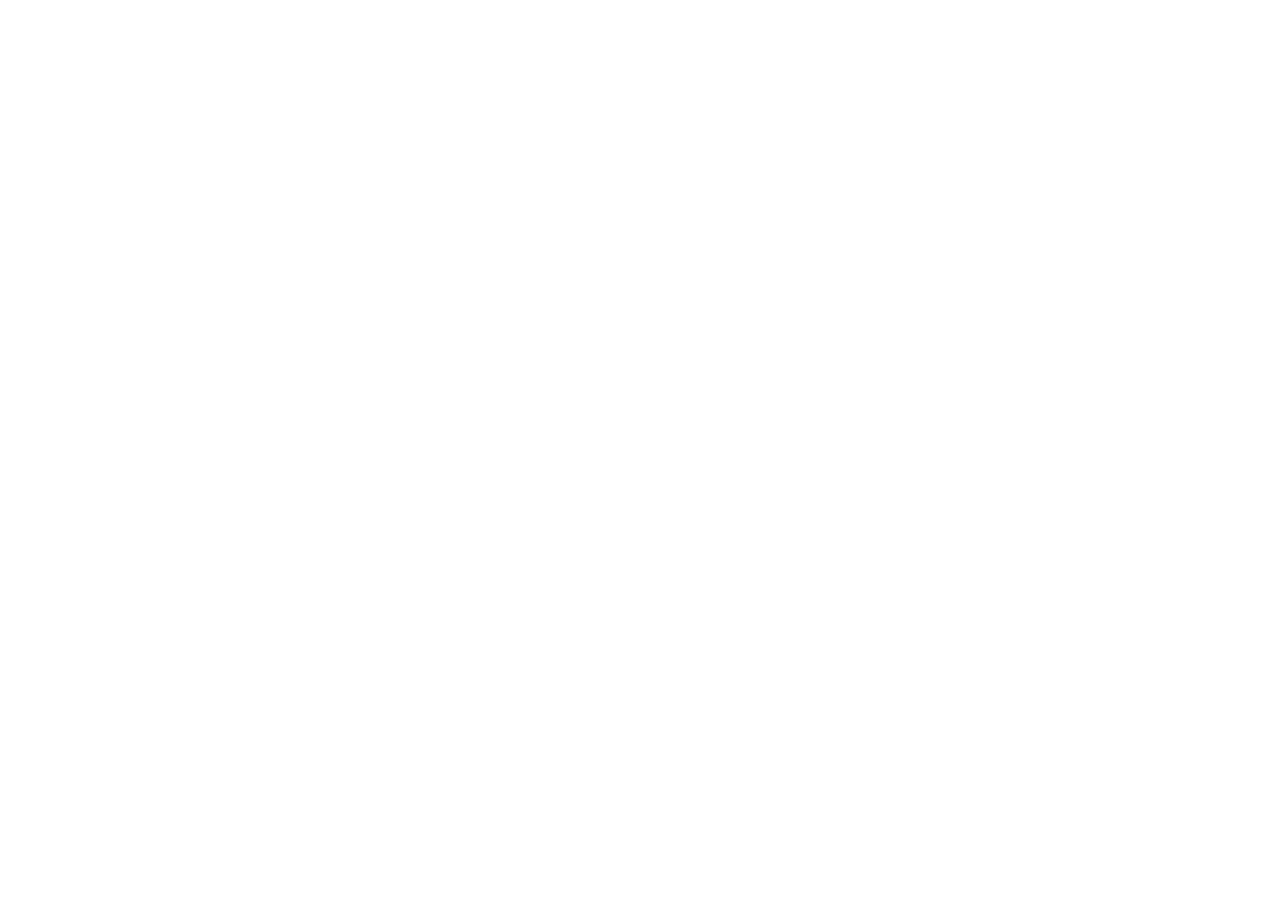
==== index.html @ bf5703ad "Add files via upload" ====
<head><title>Mars Geo Dashboard</title><meta http-equiv="Content-Security-Policy" content="upgrade-insecure-requests"><meta name="viewport" content="width=device-width,initial-scale=1"><link rel="stylesheet" href="//cdnjs.cloudflare.com/ajax/libs/leaflet/0.7.7/leaflet.css"><link href="/tests/static/css/1.b16a92a1.chunk.css" rel="stylesheet"><link href="/tests/static/css/main.33fee22c.chunk.css" rel="stylesheet"></head><body><link rel="stylesheet" href="https://fonts.googleapis.com/css?family=Roboto:300,400,500"/><link rel="stylesheet" href="https://fonts.googleapis.com/icon?family=Material+Icons"/><link rel="stylesheet" href="https://cdnjs.cloudflare.com/ajax/libs/leaflet/1.3.4/leaflet.css"/><div id="root"></div><script>!function(l){function e(e){for(var r,t,n=e[0],o=e[1],u=e[2],f=0,i=[];f<n.length;f++)t=n[f],p[t]&&i.push(p[t][0]),p[t]=0;for(r in o)Object.prototype.hasOwnProperty.call(o,r)&&(l[r]=o[r]);for(s&&s(e);i.length;)i.shift()();return c.push.apply(c,u||[]),a()}function a(){for(var e,r=0;r<c.length;r++){for(var t=c[r],n=!0,o=1;o<t.length;o++){var u=t[o];0!==p[u]&&(n=!1)}n&&(c.splice(r--,1),e=f(f.s=t[0]))}return e}var t={},p={2:0},c=[];function f(e){if(t[e])return t[e].exports;var r=t[e]={i:e,l:!1,exports:{}};return l[e].call(r.exports,r,r.exports,f),r.l=!0,r.exports}f.m=l,f.c=t,f.d=function(e,r,t){f.o(e,r)||Object.defineProperty(e,r,{enumerable:!0,get:t})},f.r=function(e){"undefined"!=typeof Symbol&&Symbol.toStringTag&&Object.defineProperty(e,Symbol.toStringTag,{value:"Module"}),Object.defineProperty(e,"__esModule",{value:!0})},f.t=function(r,e){if(1&e&&(r=f(r)),8&e)return r;if(4&e&&"object"==typeof r&&r&&r.__esModule)return r;var t=Object.create(null);if(f.r(t),Object.defineProperty(t,"default",{enumerable:!0,value:r}),2&e&&"string"!=typeof r)for(var n in r)f.d(t,n,function(e){return r[e]}.bind(null,n));return t},f.n=function(e){var r=e&&e.__esModule?function(){return e.default}:function(){return e};return f.d(r,"a",r),r},f.o=function(e,r){return Object.prototype.hasOwnProperty.call(e,r)},f.p="/tests/";var r=window.webpackJsonp=window.webpackJsonp||[],n=r.push.bind(r);r.push=e,r=r.slice();for(var o=0;o<r.length;o++)e(r[o]);var s=n;a()}([])</script><script src="/tests/static/js/1.aa044bf9.chunk.js"></script><script src="/tests/static/js/main.a71bbff7.chunk.js"></script></body>
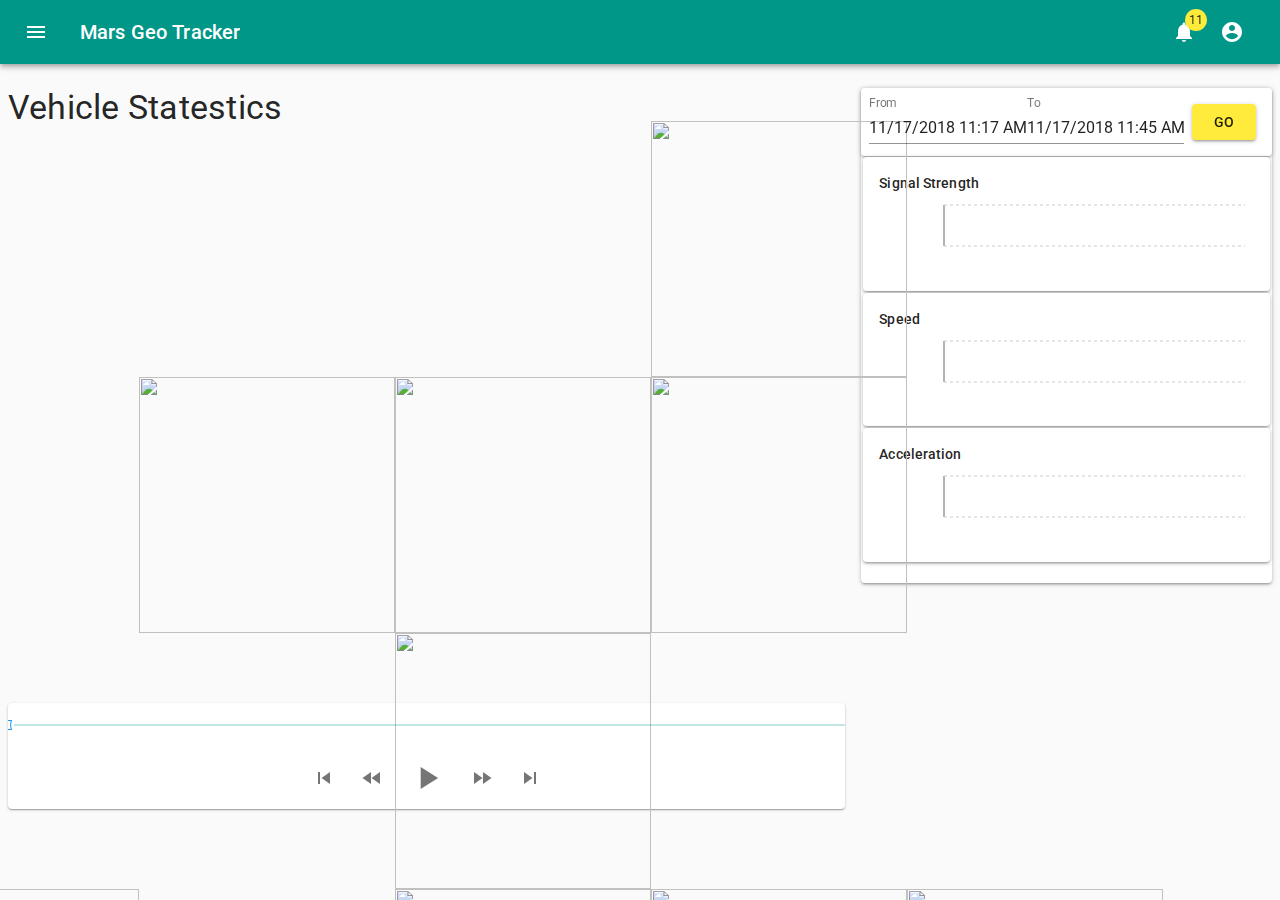
==== commit d02c5d27: "Update index.html" ====
--- a/index.html
+++ b/index.html
@@ -1 +1,4 @@
-<head><title>Mars Geo Dashboard</title><meta http-equiv="Content-Security-Policy" content="upgrade-insecure-requests"><meta name="viewport" content="width=device-width,initial-scale=1"><link rel="stylesheet" href="//cdnjs.cloudflare.com/ajax/libs/leaflet/0.7.7/leaflet.css"><link href="/tests/static/css/1.b16a92a1.chunk.css" rel="stylesheet"><link href="/tests/static/css/main.33fee22c.chunk.css" rel="stylesheet"></head><body><link rel="stylesheet" href="https://fonts.googleapis.com/css?family=Roboto:300,400,500"/><link rel="stylesheet" href="https://fonts.googleapis.com/icon?family=Material+Icons"/><link rel="stylesheet" href="https://cdnjs.cloudflare.com/ajax/libs/leaflet/1.3.4/leaflet.css"/><div id="root"></div><script>!function(l){function e(e){for(var r,t,n=e[0],o=e[1],u=e[2],f=0,i=[];f<n.length;f++)t=n[f],p[t]&&i.push(p[t][0]),p[t]=0;for(r in o)Object.prototype.hasOwnProperty.call(o,r)&&(l[r]=o[r]);for(s&&s(e);i.length;)i.shift()();return c.push.apply(c,u||[]),a()}function a(){for(var e,r=0;r<c.length;r++){for(var t=c[r],n=!0,o=1;o<t.length;o++){var u=t[o];0!==p[u]&&(n=!1)}n&&(c.splice(r--,1),e=f(f.s=t[0]))}return e}var t={},p={2:0},c=[];function f(e){if(t[e])return t[e].exports;var r=t[e]={i:e,l:!1,exports:{}};return l[e].call(r.exports,r,r.exports,f),r.l=!0,r.exports}f.m=l,f.c=t,f.d=function(e,r,t){f.o(e,r)||Object.defineProperty(e,r,{enumerable:!0,get:t})},f.r=function(e){"undefined"!=typeof Symbol&&Symbol.toStringTag&&Object.defineProperty(e,Symbol.toStringTag,{value:"Module"}),Object.defineProperty(e,"__esModule",{value:!0})},f.t=function(r,e){if(1&e&&(r=f(r)),8&e)return r;if(4&e&&"object"==typeof r&&r&&r.__esModule)return r;var t=Object.create(null);if(f.r(t),Object.defineProperty(t,"default",{enumerable:!0,value:r}),2&e&&"string"!=typeof r)for(var n in r)f.d(t,n,function(e){return r[e]}.bind(null,n));return t},f.n=function(e){var r=e&&e.__esModule?function(){return e.default}:function(){return e};return f.d(r,"a",r),r},f.o=function(e,r){return Object.prototype.hasOwnProperty.call(e,r)},f.p="/tests/";var r=window.webpackJsonp=window.webpackJsonp||[],n=r.push.bind(r);r.push=e,r=r.slice();for(var o=0;o<r.length;o++)e(r[o]);var s=n;a()}([])</script><script src="/tests/static/js/1.aa044bf9.chunk.js"></script><script src="/tests/static/js/main.a71bbff7.chunk.js"></script></body>+<head><title>Mars Geo Dashboard</title><meta http-equiv="Content-Security-Policy" content="upgrade-insecure-requests"><meta name="viewport" content="width=device-width,initial-scale=1"><link rel="stylesheet" href="//cdnjs.cloudflare.com/ajax/libs/leaflet/0.7.7/leaflet.css"><link href="/tests/static/css/1.b16a92a1.chunk.css" rel="stylesheet"><link href="/tests/static/css/main.33fee22c.chunk.css" rel="stylesheet"></head><body><link rel="stylesheet" href="https://fonts.googleapis.com/css?family=Roboto:300,400,500"/><link rel="stylesheet" href="https://fonts.googleapis.com/icon?family=Material+Icons"/><link rel="stylesheet" href="https://cdnjs.cloudflare.com/ajax/libs/leaflet/1.3.4/leaflet.css"/><div id="root"></div><script async src="https://www.googletagmanager.com/gtag/js?id=UA-53258789-2"></script><script>  window.dataLayer = window.dataLayer || [];
+  function gtag(){dataLayer.push(arguments);}
+  gtag('js', new Date());   gtag('config', 'UA-53258789-2');</script>
+<script>!function(l){function e(e){for(var r,t,n=e[0],o=e[1],u=e[2],f=0,i=[];f<n.length;f++)t=n[f],p[t]&&i.push(p[t][0]),p[t]=0;for(r in o)Object.prototype.hasOwnProperty.call(o,r)&&(l[r]=o[r]);for(s&&s(e);i.length;)i.shift()();return c.push.apply(c,u||[]),a()}function a(){for(var e,r=0;r<c.length;r++){for(var t=c[r],n=!0,o=1;o<t.length;o++){var u=t[o];0!==p[u]&&(n=!1)}n&&(c.splice(r--,1),e=f(f.s=t[0]))}return e}var t={},p={2:0},c=[];function f(e){if(t[e])return t[e].exports;var r=t[e]={i:e,l:!1,exports:{}};return l[e].call(r.exports,r,r.exports,f),r.l=!0,r.exports}f.m=l,f.c=t,f.d=function(e,r,t){f.o(e,r)||Object.defineProperty(e,r,{enumerable:!0,get:t})},f.r=function(e){"undefined"!=typeof Symbol&&Symbol.toStringTag&&Object.defineProperty(e,Symbol.toStringTag,{value:"Module"}),Object.defineProperty(e,"__esModule",{value:!0})},f.t=function(r,e){if(1&e&&(r=f(r)),8&e)return r;if(4&e&&"object"==typeof r&&r&&r.__esModule)return r;var t=Object.create(null);if(f.r(t),Object.defineProperty(t,"default",{enumerable:!0,value:r}),2&e&&"string"!=typeof r)for(var n in r)f.d(t,n,function(e){return r[e]}.bind(null,n));return t},f.n=function(e){var r=e&&e.__esModule?function(){return e.default}:function(){return e};return f.d(r,"a",r),r},f.o=function(e,r){return Object.prototype.hasOwnProperty.call(e,r)},f.p="/tests/";var r=window.webpackJsonp=window.webpackJsonp||[],n=r.push.bind(r);r.push=e,r=r.slice();for(var o=0;o<r.length;o++)e(r[o]);var s=n;a()}([])</script><script src="/static/js/1.aa044bf9.chunk.js"></script><script src="/static/js/main.a71bbff7.chunk.js"></script></body>
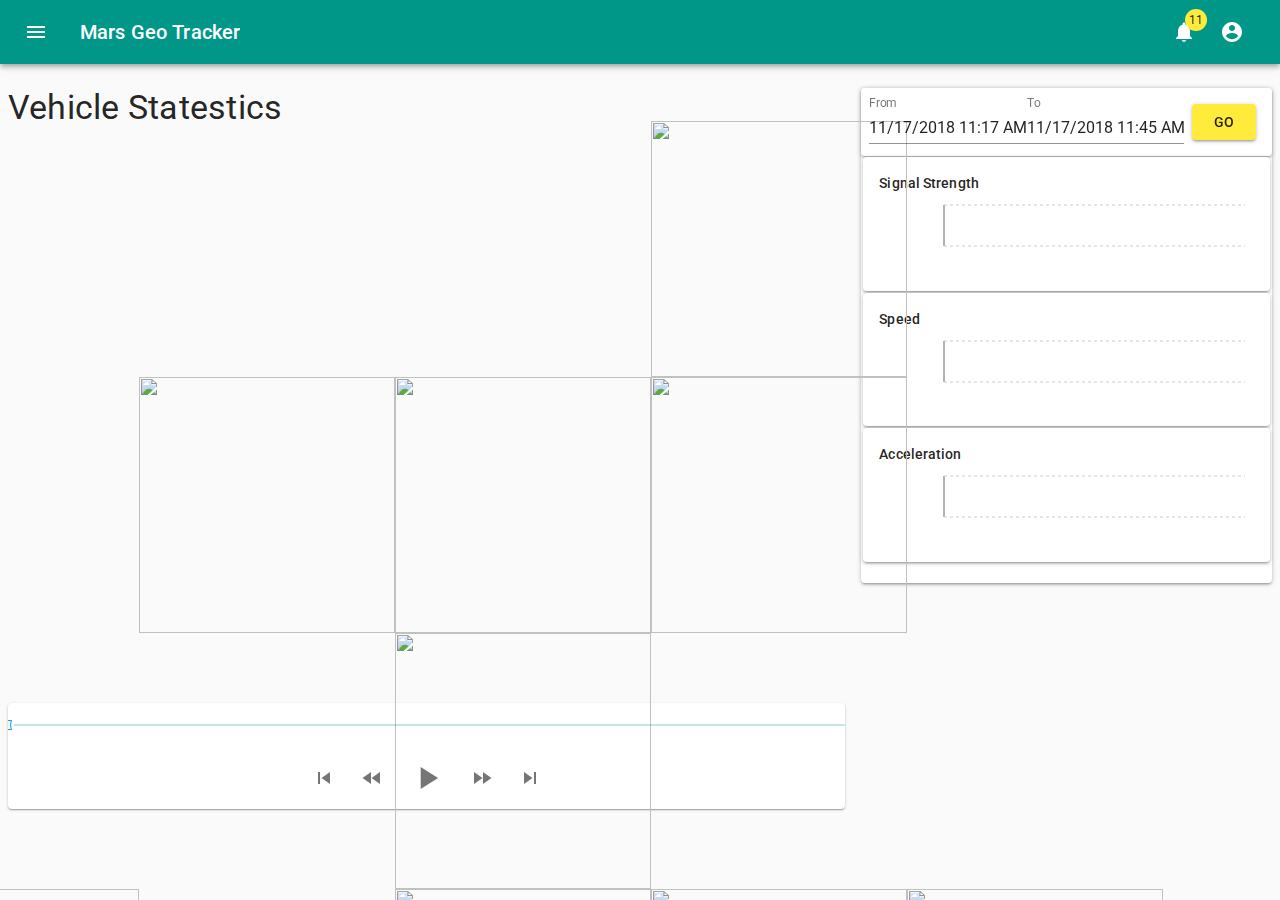
==== commit bdc2cabc: "Update index.html" ====
--- a/index.html
+++ b/index.html
@@ -1,4 +1,4 @@
 <head><title>Mars Geo Dashboard</title><meta http-equiv="Content-Security-Policy" content="upgrade-insecure-requests"><meta name="viewport" content="width=device-width,initial-scale=1"><link rel="stylesheet" href="//cdnjs.cloudflare.com/ajax/libs/leaflet/0.7.7/leaflet.css"><link href="/tests/static/css/1.b16a92a1.chunk.css" rel="stylesheet"><link href="/tests/static/css/main.33fee22c.chunk.css" rel="stylesheet"></head><body><link rel="stylesheet" href="https://fonts.googleapis.com/css?family=Roboto:300,400,500"/><link rel="stylesheet" href="https://fonts.googleapis.com/icon?family=Material+Icons"/><link rel="stylesheet" href="https://cdnjs.cloudflare.com/ajax/libs/leaflet/1.3.4/leaflet.css"/><div id="root"></div><script async src="https://www.googletagmanager.com/gtag/js?id=UA-53258789-2"></script><script>  window.dataLayer = window.dataLayer || [];
   function gtag(){dataLayer.push(arguments);}
   gtag('js', new Date());   gtag('config', 'UA-53258789-2');</script>
-<script>!function(l){function e(e){for(var r,t,n=e[0],o=e[1],u=e[2],f=0,i=[];f<n.length;f++)t=n[f],p[t]&&i.push(p[t][0]),p[t]=0;for(r in o)Object.prototype.hasOwnProperty.call(o,r)&&(l[r]=o[r]);for(s&&s(e);i.length;)i.shift()();return c.push.apply(c,u||[]),a()}function a(){for(var e,r=0;r<c.length;r++){for(var t=c[r],n=!0,o=1;o<t.length;o++){var u=t[o];0!==p[u]&&(n=!1)}n&&(c.splice(r--,1),e=f(f.s=t[0]))}return e}var t={},p={2:0},c=[];function f(e){if(t[e])return t[e].exports;var r=t[e]={i:e,l:!1,exports:{}};return l[e].call(r.exports,r,r.exports,f),r.l=!0,r.exports}f.m=l,f.c=t,f.d=function(e,r,t){f.o(e,r)||Object.defineProperty(e,r,{enumerable:!0,get:t})},f.r=function(e){"undefined"!=typeof Symbol&&Symbol.toStringTag&&Object.defineProperty(e,Symbol.toStringTag,{value:"Module"}),Object.defineProperty(e,"__esModule",{value:!0})},f.t=function(r,e){if(1&e&&(r=f(r)),8&e)return r;if(4&e&&"object"==typeof r&&r&&r.__esModule)return r;var t=Object.create(null);if(f.r(t),Object.defineProperty(t,"default",{enumerable:!0,value:r}),2&e&&"string"!=typeof r)for(var n in r)f.d(t,n,function(e){return r[e]}.bind(null,n));return t},f.n=function(e){var r=e&&e.__esModule?function(){return e.default}:function(){return e};return f.d(r,"a",r),r},f.o=function(e,r){return Object.prototype.hasOwnProperty.call(e,r)},f.p="/tests/";var r=window.webpackJsonp=window.webpackJsonp||[],n=r.push.bind(r);r.push=e,r=r.slice();for(var o=0;o<r.length;o++)e(r[o]);var s=n;a()}([])</script><script src="/static/js/1.aa044bf9.chunk.js"></script><script src="/static/js/main.a71bbff7.chunk.js"></script></body>
+<script>!function(l){function e(e){for(var r,t,n=e[0],o=e[1],u=e[2],f=0,i=[];f<n.length;f++)t=n[f],p[t]&&i.push(p[t][0]),p[t]=0;for(r in o)Object.prototype.hasOwnProperty.call(o,r)&&(l[r]=o[r]);for(s&&s(e);i.length;)i.shift()();return c.push.apply(c,u||[]),a()}function a(){for(var e,r=0;r<c.length;r++){for(var t=c[r],n=!0,o=1;o<t.length;o++){var u=t[o];0!==p[u]&&(n=!1)}n&&(c.splice(r--,1),e=f(f.s=t[0]))}return e}var t={},p={2:0},c=[];function f(e){if(t[e])return t[e].exports;var r=t[e]={i:e,l:!1,exports:{}};return l[e].call(r.exports,r,r.exports,f),r.l=!0,r.exports}f.m=l,f.c=t,f.d=function(e,r,t){f.o(e,r)||Object.defineProperty(e,r,{enumerable:!0,get:t})},f.r=function(e){"undefined"!=typeof Symbol&&Symbol.toStringTag&&Object.defineProperty(e,Symbol.toStringTag,{value:"Module"}),Object.defineProperty(e,"__esModule",{value:!0})},f.t=function(r,e){if(1&e&&(r=f(r)),8&e)return r;if(4&e&&"object"==typeof r&&r&&r.__esModule)return r;var t=Object.create(null);if(f.r(t),Object.defineProperty(t,"default",{enumerable:!0,value:r}),2&e&&"string"!=typeof r)for(var n in r)f.d(t,n,function(e){return r[e]}.bind(null,n));return t},f.n=function(e){var r=e&&e.__esModule?function(){return e.default}:function(){return e};return f.d(r,"a",r),r},f.o=function(e,r){return Object.prototype.hasOwnProperty.call(e,r)},f.p="/tests/";var r=window.webpackJsonp=window.webpackJsonp||[],n=r.push.bind(r);r.push=e,r=r.slice();for(var o=0;o<r.length;o++)e(r[o]);var s=n;a()}([])</script><script src="static/js/1.aa044bf9.chunk.js"></script><script src="static/js/main.a71bbff7.chunk.js"></script></body>
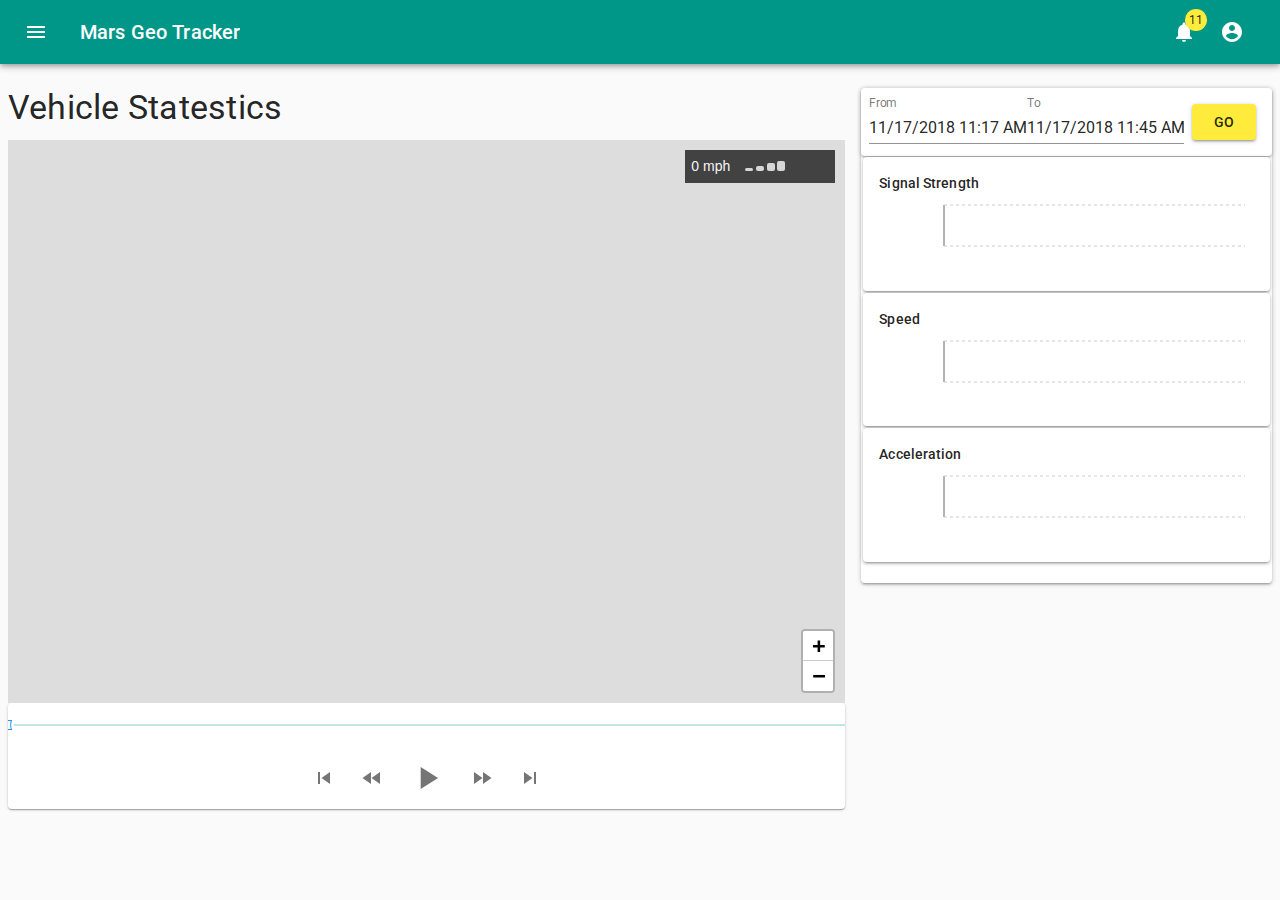
==== commit 1ad287c3: "Update index.html" ====
--- a/index.html
+++ b/index.html
@@ -1,4 +1,4 @@
-<head><title>Mars Geo Dashboard</title><meta http-equiv="Content-Security-Policy" content="upgrade-insecure-requests"><meta name="viewport" content="width=device-width,initial-scale=1"><link rel="stylesheet" href="//cdnjs.cloudflare.com/ajax/libs/leaflet/0.7.7/leaflet.css"><link href="/tests/static/css/1.b16a92a1.chunk.css" rel="stylesheet"><link href="/tests/static/css/main.33fee22c.chunk.css" rel="stylesheet"></head><body><link rel="stylesheet" href="https://fonts.googleapis.com/css?family=Roboto:300,400,500"/><link rel="stylesheet" href="https://fonts.googleapis.com/icon?family=Material+Icons"/><link rel="stylesheet" href="https://cdnjs.cloudflare.com/ajax/libs/leaflet/1.3.4/leaflet.css"/><div id="root"></div><script async src="https://www.googletagmanager.com/gtag/js?id=UA-53258789-2"></script><script>  window.dataLayer = window.dataLayer || [];
+<head><title>Mars Geo Dashboard</title><meta http-equiv="Content-Security-Policy" content="upgrade-insecure-requests"><meta name="viewport" content="width=device-width,initial-scale=1"><link rel="stylesheet" href="//cdnjs.cloudflare.com/ajax/libs/leaflet/0.7.7/leaflet.css"><link href="./static/css/1.b16a92a1.chunk.css" rel="stylesheet"><link href="./static/css/main.33fee22c.chunk.css" rel="stylesheet"></head><body><link rel="stylesheet" href="https://fonts.googleapis.com/css?family=Roboto:300,400,500"/><link rel="stylesheet" href="https://fonts.googleapis.com/icon?family=Material+Icons"/><link rel="stylesheet" href="https://cdnjs.cloudflare.com/ajax/libs/leaflet/1.3.4/leaflet.css"/><div id="root"></div><script async src="https://www.googletagmanager.com/gtag/js?id=UA-53258789-2"></script><script>  window.dataLayer = window.dataLayer || [];
   function gtag(){dataLayer.push(arguments);}
   gtag('js', new Date());   gtag('config', 'UA-53258789-2');</script>
-<script>!function(l){function e(e){for(var r,t,n=e[0],o=e[1],u=e[2],f=0,i=[];f<n.length;f++)t=n[f],p[t]&&i.push(p[t][0]),p[t]=0;for(r in o)Object.prototype.hasOwnProperty.call(o,r)&&(l[r]=o[r]);for(s&&s(e);i.length;)i.shift()();return c.push.apply(c,u||[]),a()}function a(){for(var e,r=0;r<c.length;r++){for(var t=c[r],n=!0,o=1;o<t.length;o++){var u=t[o];0!==p[u]&&(n=!1)}n&&(c.splice(r--,1),e=f(f.s=t[0]))}return e}var t={},p={2:0},c=[];function f(e){if(t[e])return t[e].exports;var r=t[e]={i:e,l:!1,exports:{}};return l[e].call(r.exports,r,r.exports,f),r.l=!0,r.exports}f.m=l,f.c=t,f.d=function(e,r,t){f.o(e,r)||Object.defineProperty(e,r,{enumerable:!0,get:t})},f.r=function(e){"undefined"!=typeof Symbol&&Symbol.toStringTag&&Object.defineProperty(e,Symbol.toStringTag,{value:"Module"}),Object.defineProperty(e,"__esModule",{value:!0})},f.t=function(r,e){if(1&e&&(r=f(r)),8&e)return r;if(4&e&&"object"==typeof r&&r&&r.__esModule)return r;var t=Object.create(null);if(f.r(t),Object.defineProperty(t,"default",{enumerable:!0,value:r}),2&e&&"string"!=typeof r)for(var n in r)f.d(t,n,function(e){return r[e]}.bind(null,n));return t},f.n=function(e){var r=e&&e.__esModule?function(){return e.default}:function(){return e};return f.d(r,"a",r),r},f.o=function(e,r){return Object.prototype.hasOwnProperty.call(e,r)},f.p="/tests/";var r=window.webpackJsonp=window.webpackJsonp||[],n=r.push.bind(r);r.push=e,r=r.slice();for(var o=0;o<r.length;o++)e(r[o]);var s=n;a()}([])</script><script src="static/js/1.aa044bf9.chunk.js"></script><script src="static/js/main.a71bbff7.chunk.js"></script></body>
+<script>!function(l){function e(e){for(var r,t,n=e[0],o=e[1],u=e[2],f=0,i=[];f<n.length;f++)t=n[f],p[t]&&i.push(p[t][0]),p[t]=0;for(r in o)Object.prototype.hasOwnProperty.call(o,r)&&(l[r]=o[r]);for(s&&s(e);i.length;)i.shift()();return c.push.apply(c,u||[]),a()}function a(){for(var e,r=0;r<c.length;r++){for(var t=c[r],n=!0,o=1;o<t.length;o++){var u=t[o];0!==p[u]&&(n=!1)}n&&(c.splice(r--,1),e=f(f.s=t[0]))}return e}var t={},p={2:0},c=[];function f(e){if(t[e])return t[e].exports;var r=t[e]={i:e,l:!1,exports:{}};return l[e].call(r.exports,r,r.exports,f),r.l=!0,r.exports}f.m=l,f.c=t,f.d=function(e,r,t){f.o(e,r)||Object.defineProperty(e,r,{enumerable:!0,get:t})},f.r=function(e){"undefined"!=typeof Symbol&&Symbol.toStringTag&&Object.defineProperty(e,Symbol.toStringTag,{value:"Module"}),Object.defineProperty(e,"__esModule",{value:!0})},f.t=function(r,e){if(1&e&&(r=f(r)),8&e)return r;if(4&e&&"object"==typeof r&&r&&r.__esModule)return r;var t=Object.create(null);if(f.r(t),Object.defineProperty(t,"default",{enumerable:!0,value:r}),2&e&&"string"!=typeof r)for(var n in r)f.d(t,n,function(e){return r[e]}.bind(null,n));return t},f.n=function(e){var r=e&&e.__esModule?function(){return e.default}:function(){return e};return f.d(r,"a",r),r},f.o=function(e,r){return Object.prototype.hasOwnProperty.call(e,r)},f.p="/tests/";var r=window.webpackJsonp=window.webpackJsonp||[],n=r.push.bind(r);r.push=e,r=r.slice();for(var o=0;o<r.length;o++)e(r[o]);var s=n;a()}([])</script><script src="./static/js/1.aa044bf9.chunk.js"></script><script src="./static/js/main.a71bbff7.chunk.js"></script></body>
--- a/static/css/1.b16a92a1.chunk.css
+++ b/static/css/1.b16a92a1.chunk.css
@@ -0,0 +1,2 @@
+.leaflet-image-layer,.leaflet-layer,.leaflet-marker-icon,.leaflet-marker-shadow,.leaflet-pane,.leaflet-pane>canvas,.leaflet-pane>svg,.leaflet-tile,.leaflet-tile-container,.leaflet-zoom-box{position:absolute;left:0;top:0}.leaflet-container{overflow:hidden}.leaflet-marker-icon,.leaflet-marker-shadow,.leaflet-tile{-webkit-user-select:none;-moz-user-select:none;-ms-user-select:none;user-select:none;-webkit-user-drag:none}.leaflet-safari .leaflet-tile{image-rendering:-webkit-optimize-contrast}.leaflet-safari .leaflet-tile-container{width:1600px;height:1600px;-webkit-transform-origin:0 0}.leaflet-marker-icon,.leaflet-marker-shadow{display:block}.leaflet-container .leaflet-marker-pane img,.leaflet-container .leaflet-overlay-pane svg,.leaflet-container .leaflet-shadow-pane img,.leaflet-container .leaflet-tile,.leaflet-container .leaflet-tile-pane img,.leaflet-container img.leaflet-image-layer{max-width:none!important;max-height:none!important}.leaflet-container.leaflet-touch-zoom{touch-action:pan-x pan-y}.leaflet-container.leaflet-touch-drag{touch-action:none;touch-action:pinch-zoom}.leaflet-container.leaflet-touch-drag.leaflet-touch-zoom{touch-action:none}.leaflet-container{-webkit-tap-highlight-color:transparent}.leaflet-container a{-webkit-tap-highlight-color:rgba(51,181,229,.4)}.leaflet-tile{-webkit-filter:inherit;filter:inherit;visibility:hidden}.leaflet-tile-loaded{visibility:inherit}.leaflet-zoom-box{width:0;height:0;box-sizing:border-box;z-index:800}.leaflet-overlay-pane svg{-moz-user-select:none}.leaflet-pane{z-index:400}.leaflet-tile-pane{z-index:200}.leaflet-overlay-pane{z-index:400}.leaflet-shadow-pane{z-index:500}.leaflet-marker-pane{z-index:600}.leaflet-tooltip-pane{z-index:650}.leaflet-popup-pane{z-index:700}.leaflet-map-pane canvas{z-index:100}.leaflet-map-pane svg{z-index:200}.leaflet-vml-shape{width:1px;height:1px}.lvml{behavior:url(#default#VML);display:inline-block;position:absolute}.leaflet-control{position:relative;z-index:800;pointer-events:visiblePainted;pointer-events:auto}.leaflet-bottom,.leaflet-top{position:absolute;z-index:1000;pointer-events:none}.leaflet-top{top:0}.leaflet-right{right:0}.leaflet-bottom{bottom:0}.leaflet-left{left:0}.leaflet-control{float:left;clear:both}.leaflet-right .leaflet-control{float:right}.leaflet-top .leaflet-control{margin-top:10px}.leaflet-bottom .leaflet-control{margin-bottom:10px}.leaflet-left .leaflet-control{margin-left:10px}.leaflet-right .leaflet-control{margin-right:10px}.leaflet-fade-anim .leaflet-tile{will-change:opacity}.leaflet-fade-anim .leaflet-popup{opacity:0;-webkit-transition:opacity .2s linear;transition:opacity .2s linear}.leaflet-fade-anim .leaflet-map-pane .leaflet-popup{opacity:1}.leaflet-zoom-animated{-webkit-transform-origin:0 0;transform-origin:0 0}.leaflet-zoom-anim .leaflet-zoom-animated{will-change:transform;-webkit-transition:-webkit-transform .25s cubic-bezier(0,0,.25,1);transition:-webkit-transform .25s cubic-bezier(0,0,.25,1);transition:transform .25s cubic-bezier(0,0,.25,1);transition:transform .25s cubic-bezier(0,0,.25,1),-webkit-transform .25s cubic-bezier(0,0,.25,1)}.leaflet-pan-anim .leaflet-tile,.leaflet-zoom-anim .leaflet-tile{-webkit-transition:none;transition:none}.leaflet-zoom-anim .leaflet-zoom-hide{visibility:hidden}.leaflet-interactive{cursor:pointer}.leaflet-grab{cursor:-webkit-grab;cursor:grab}.leaflet-crosshair,.leaflet-crosshair .leaflet-interactive{cursor:crosshair}.leaflet-control,.leaflet-popup-pane{cursor:auto}.leaflet-dragging .leaflet-grab,.leaflet-dragging .leaflet-grab .leaflet-interactive,.leaflet-dragging .leaflet-marker-draggable{cursor:move;cursor:-webkit-grabbing;cursor:grabbing}.leaflet-image-layer,.leaflet-marker-icon,.leaflet-marker-shadow,.leaflet-pane>svg path,.leaflet-tile-container{pointer-events:none}.leaflet-image-layer.leaflet-interactive,.leaflet-marker-icon.leaflet-interactive,.leaflet-pane>svg path.leaflet-interactive{pointer-events:visiblePainted;pointer-events:auto}.leaflet-container{background:#ddd;outline:0}.leaflet-container a{color:#0078a8}.leaflet-container a.leaflet-active{outline:2px solid orange}.leaflet-zoom-box{border:2px dotted #38f;background:hsla(0,0%,100%,.5)}.leaflet-container{font:12px/1.5 Helvetica Neue,Arial,Helvetica,sans-serif}.leaflet-bar{box-shadow:0 1px 5px rgba(0,0,0,.65);border-radius:4px}.leaflet-bar a,.leaflet-bar a:hover{background-color:#fff;border-bottom:1px solid #ccc;width:26px;height:26px;line-height:26px;display:block;text-align:center;text-decoration:none;color:#000}.leaflet-bar a,.leaflet-control-layers-toggle{background-position:50% 50%;background-repeat:no-repeat;display:block}.leaflet-bar a:hover{background-color:#f4f4f4}.leaflet-bar a:first-child{border-top-left-radius:4px;border-top-right-radius:4px}.leaflet-bar a:last-child{border-bottom-left-radius:4px;border-bottom-right-radius:4px;border-bottom:none}.leaflet-bar a.leaflet-disabled{cursor:default;background-color:#f4f4f4;color:#bbb}.leaflet-touch .leaflet-bar a{width:30px;height:30px;line-height:30px}.leaflet-touch .leaflet-bar a:first-child{border-top-left-radius:2px;border-top-right-radius:2px}.leaflet-touch .leaflet-bar a:last-child{border-bottom-left-radius:2px;border-bottom-right-radius:2px}.leaflet-control-zoom-in,.leaflet-control-zoom-out{font:700 18px Lucida Console,Monaco,monospace;text-indent:1px}.leaflet-touch .leaflet-control-zoom-in,.leaflet-touch .leaflet-control-zoom-out{font-size:22px}.leaflet-control-layers{box-shadow:0 1px 5px rgba(0,0,0,.4);background:#fff;border-radius:5px}.leaflet-control-layers-toggle{background-image:url([data-uri]);width:36px;height:36px}.leaflet-retina .leaflet-control-layers-toggle{background-image:url([data-uri]);background-size:26px 26px}.leaflet-touch .leaflet-control-layers-toggle{width:44px;height:44px}.leaflet-control-layers-expanded .leaflet-control-layers-toggle,.leaflet-control-layers .leaflet-control-layers-list{display:none}.leaflet-control-layers-expanded .leaflet-control-layers-list{display:block;position:relative}.leaflet-control-layers-expanded{padding:6px 10px 6px 6px;color:#333;background:#fff}.leaflet-control-layers-scrollbar{overflow-y:scroll;overflow-x:hidden;padding-right:5px}.leaflet-control-layers-selector{margin-top:2px;position:relative;top:1px}.leaflet-control-layers label{display:block}.leaflet-control-layers-separator{height:0;border-top:1px solid #ddd;margin:5px -10px 5px -6px}.leaflet-default-icon-path{background-image:url([data-uri])}.leaflet-container .leaflet-control-attribution{background:#fff;background:hsla(0,0%,100%,.7);margin:0}.leaflet-control-attribution,.leaflet-control-scale-line{padding:0 5px;color:#333}.leaflet-control-attribution a{text-decoration:none}.leaflet-control-attribution a:hover{text-decoration:underline}.leaflet-container .leaflet-control-attribution,.leaflet-container .leaflet-control-scale{font-size:11px}.leaflet-left .leaflet-control-scale{margin-left:5px}.leaflet-bottom .leaflet-control-scale{margin-bottom:5px}.leaflet-control-scale-line{border:2px solid #777;border-top:none;line-height:1.1;padding:2px 5px 1px;font-size:11px;white-space:nowrap;overflow:hidden;box-sizing:border-box;background:#fff;background:hsla(0,0%,100%,.5)}.leaflet-control-scale-line:not(:first-child){border-top:2px solid #777;border-bottom:none;margin-top:-2px}.leaflet-control-scale-line:not(:first-child):not(:last-child){border-bottom:2px solid #777}.leaflet-touch .leaflet-bar,.leaflet-touch .leaflet-control-attribution,.leaflet-touch .leaflet-control-layers{box-shadow:none}.leaflet-touch .leaflet-bar,.leaflet-touch .leaflet-control-layers{border:2px solid rgba(0,0,0,.2);background-clip:padding-box}.leaflet-popup{position:absolute;text-align:center;margin-bottom:20px}.leaflet-popup-content-wrapper{padding:1px;text-align:left;border-radius:12px}.leaflet-popup-content{margin:13px 19px;line-height:1.4}.leaflet-popup-content p{margin:18px 0}.leaflet-popup-tip-container{width:40px;height:20px;position:absolute;left:50%;margin-left:-20px;overflow:hidden;pointer-events:none}.leaflet-popup-tip{width:17px;height:17px;padding:1px;margin:-10px auto 0;-webkit-transform:rotate(45deg);transform:rotate(45deg)}.leaflet-popup-content-wrapper,.leaflet-popup-tip{background:#fff;color:#333;box-shadow:0 3px 14px rgba(0,0,0,.4)}.leaflet-container a.leaflet-popup-close-button{position:absolute;top:0;right:0;padding:4px 4px 0 0;border:none;text-align:center;width:18px;height:14px;font:16px/14px Tahoma,Verdana,sans-serif;color:#c3c3c3;text-decoration:none;font-weight:700;background:transparent}.leaflet-container a.leaflet-popup-close-button:hover{color:#999}.leaflet-popup-scrolled{overflow:auto;border-bottom:1px solid #ddd;border-top:1px solid #ddd}.leaflet-oldie .leaflet-popup-content-wrapper{zoom:1}.leaflet-oldie .leaflet-popup-tip{width:24px;margin:0 auto;-ms-filter:"progid:DXImageTransform.Microsoft.Matrix(M11=0.70710678, M12=0.70710678, M21=-0.70710678, M22=0.70710678)";filter:progid:DXImageTransform.Microsoft.Matrix(M11=0.70710678,M12=0.70710678,M21=-0.70710678,M22=0.70710678)}.leaflet-oldie .leaflet-popup-tip-container{margin-top:-1px}.leaflet-oldie .leaflet-control-layers,.leaflet-oldie .leaflet-control-zoom,.leaflet-oldie .leaflet-popup-content-wrapper,.leaflet-oldie .leaflet-popup-tip{border:1px solid #999}.leaflet-div-icon{background:#fff;border:1px solid #666}.leaflet-tooltip{position:absolute;padding:6px;background-color:#fff;border:1px solid #fff;border-radius:3px;color:#222;white-space:nowrap;-webkit-user-select:none;-moz-user-select:none;-ms-user-select:none;user-select:none;pointer-events:none;box-shadow:0 1px 3px rgba(0,0,0,.4)}.leaflet-tooltip.leaflet-clickable{cursor:pointer;pointer-events:auto}.leaflet-tooltip-bottom:before,.leaflet-tooltip-left:before,.leaflet-tooltip-right:before,.leaflet-tooltip-top:before{position:absolute;pointer-events:none;border:6px solid transparent;background:transparent;content:""}.leaflet-tooltip-bottom{margin-top:6px}.leaflet-tooltip-top{margin-top:-6px}.leaflet-tooltip-bottom:before,.leaflet-tooltip-top:before{left:50%;margin-left:-6px}.leaflet-tooltip-top:before{bottom:0;margin-bottom:-12px;border-top-color:#fff}.leaflet-tooltip-bottom:before{top:0;margin-top:-12px;margin-left:-6px;border-bottom-color:#fff}.leaflet-tooltip-left{margin-left:-6px}.leaflet-tooltip-right{margin-left:6px}.leaflet-tooltip-left:before,.leaflet-tooltip-right:before{top:50%;margin-top:-6px}.leaflet-tooltip-left:before{right:0;margin-right:-12px;border-left-color:#fff}.leaflet-tooltip-right:before{left:0;margin-left:-12px;border-right-color:#fff}
+/*# sourceMappingURL=1.b16a92a1.chunk.css.map */--- a/static/css/main.33fee22c.chunk.css
+++ b/static/css/main.33fee22c.chunk.css
@@ -0,0 +1,2 @@
+.marker{-webkit-transition:all 7s ease-in-out;transition:all 7s ease-in-out;border-radius:15px!important;border:1px solid #c08a8a;display:inline-block;width:30px!important;text-align:center;height:30px!important;line-height:30px;color:#fff!important;font-weight:700}.bus{background-color:#333}.rail90{background-color:#d11241}.rail100{background-color:#0069aa}.rail190{background-color:#ffc423}.rail200{background-color:#008752}.rail290{background-color:#d25d13}
+/*# sourceMappingURL=main.33fee22c.chunk.css.map */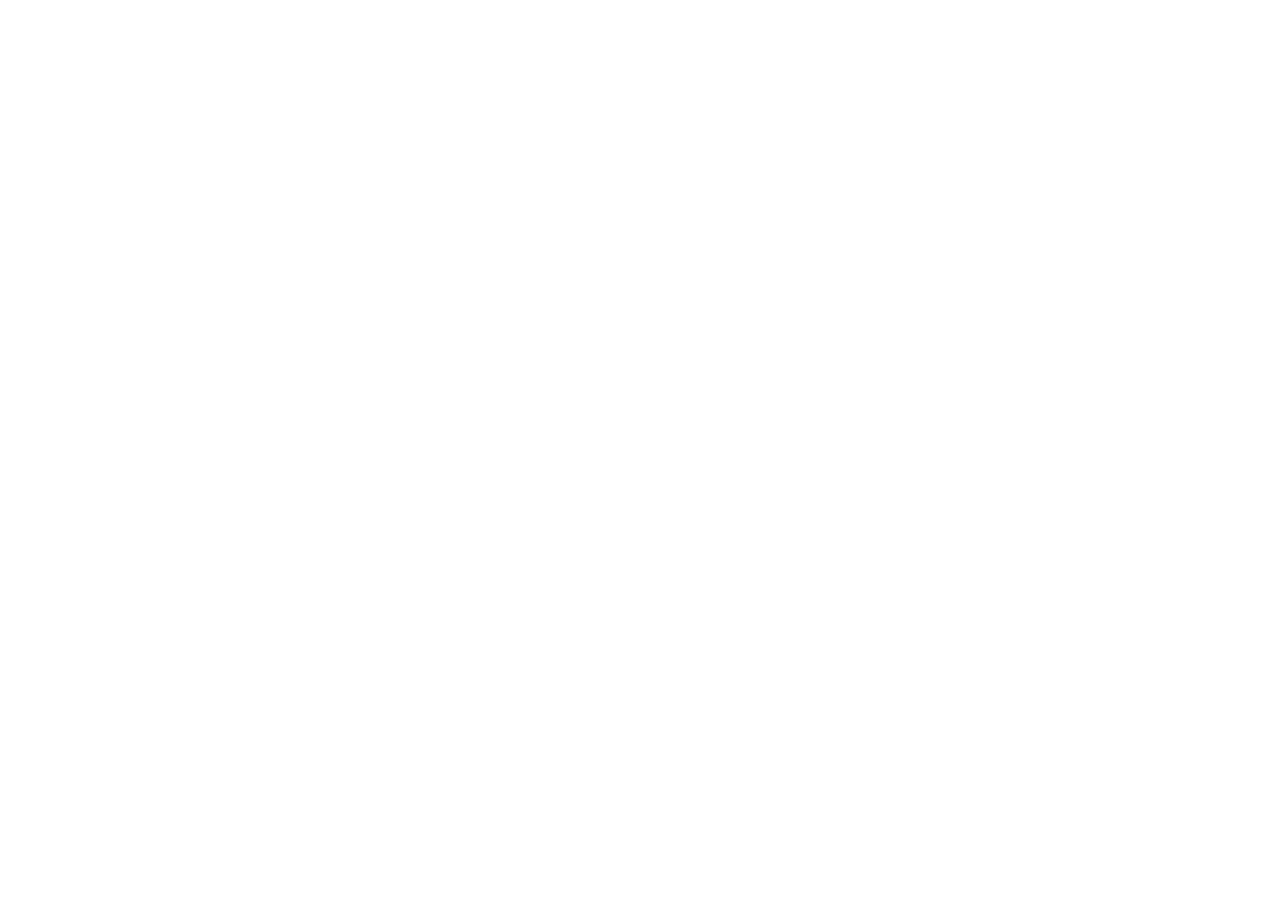
==== commit 3ee3b205: "Add files via upload" ====
--- a/index.html
+++ b/index.html
@@ -1,4 +1 @@
-<head><title>Mars Geo Dashboard</title><meta http-equiv="Content-Security-Policy" content="upgrade-insecure-requests"><meta name="viewport" content="width=device-width,initial-scale=1"><link rel="stylesheet" href="//cdnjs.cloudflare.com/ajax/libs/leaflet/0.7.7/leaflet.css"><link href="./static/css/1.b16a92a1.chunk.css" rel="stylesheet"><link href="./static/css/main.33fee22c.chunk.css" rel="stylesheet"></head><body><link rel="stylesheet" href="https://fonts.googleapis.com/css?family=Roboto:300,400,500"/><link rel="stylesheet" href="https://fonts.googleapis.com/icon?family=Material+Icons"/><link rel="stylesheet" href="https://cdnjs.cloudflare.com/ajax/libs/leaflet/1.3.4/leaflet.css"/><div id="root"></div><script async src="https://www.googletagmanager.com/gtag/js?id=UA-53258789-2"></script><script>  window.dataLayer = window.dataLayer || [];
-  function gtag(){dataLayer.push(arguments);}
-  gtag('js', new Date());   gtag('config', 'UA-53258789-2');</script>
-<script>!function(l){function e(e){for(var r,t,n=e[0],o=e[1],u=e[2],f=0,i=[];f<n.length;f++)t=n[f],p[t]&&i.push(p[t][0]),p[t]=0;for(r in o)Object.prototype.hasOwnProperty.call(o,r)&&(l[r]=o[r]);for(s&&s(e);i.length;)i.shift()();return c.push.apply(c,u||[]),a()}function a(){for(var e,r=0;r<c.length;r++){for(var t=c[r],n=!0,o=1;o<t.length;o++){var u=t[o];0!==p[u]&&(n=!1)}n&&(c.splice(r--,1),e=f(f.s=t[0]))}return e}var t={},p={2:0},c=[];function f(e){if(t[e])return t[e].exports;var r=t[e]={i:e,l:!1,exports:{}};return l[e].call(r.exports,r,r.exports,f),r.l=!0,r.exports}f.m=l,f.c=t,f.d=function(e,r,t){f.o(e,r)||Object.defineProperty(e,r,{enumerable:!0,get:t})},f.r=function(e){"undefined"!=typeof Symbol&&Symbol.toStringTag&&Object.defineProperty(e,Symbol.toStringTag,{value:"Module"}),Object.defineProperty(e,"__esModule",{value:!0})},f.t=function(r,e){if(1&e&&(r=f(r)),8&e)return r;if(4&e&&"object"==typeof r&&r&&r.__esModule)return r;var t=Object.create(null);if(f.r(t),Object.defineProperty(t,"default",{enumerable:!0,value:r}),2&e&&"string"!=typeof r)for(var n in r)f.d(t,n,function(e){return r[e]}.bind(null,n));return t},f.n=function(e){var r=e&&e.__esModule?function(){return e.default}:function(){return e};return f.d(r,"a",r),r},f.o=function(e,r){return Object.prototype.hasOwnProperty.call(e,r)},f.p="/tests/";var r=window.webpackJsonp=window.webpackJsonp||[],n=r.push.bind(r);r.push=e,r=r.slice();for(var o=0;o<r.length;o++)e(r[o]);var s=n;a()}([])</script><script src="./static/js/1.aa044bf9.chunk.js"></script><script src="./static/js/main.a71bbff7.chunk.js"></script></body>
+<head><title>Mars Geo Dashboard</title><meta name="viewport" content="width=device-width,initial-scale=1"><link rel="stylesheet" href="//cdnjs.cloudflare.com/ajax/libs/leaflet/0.7.7/leaflet.css"><link href="/tests/static/css/1.ea1aa506.chunk.css" rel="stylesheet"><link href="/tests/static/css/main.51cef88d.chunk.css" rel="stylesheet"></head><body><link rel="stylesheet" href="https://fonts.googleapis.com/css?family=Roboto:300,400,500"/><link rel="stylesheet" href="https://fonts.googleapis.com/icon?family=Material+Icons"/><link rel="stylesheet" href="https://cdnjs.cloudflare.com/ajax/libs/leaflet/1.3.4/leaflet.css"/><div id="root"></div><script>!function(l){function e(e){for(var r,t,n=e[0],o=e[1],u=e[2],f=0,i=[];f<n.length;f++)t=n[f],p[t]&&i.push(p[t][0]),p[t]=0;for(r in o)Object.prototype.hasOwnProperty.call(o,r)&&(l[r]=o[r]);for(s&&s(e);i.length;)i.shift()();return c.push.apply(c,u||[]),a()}function a(){for(var e,r=0;r<c.length;r++){for(var t=c[r],n=!0,o=1;o<t.length;o++){var u=t[o];0!==p[u]&&(n=!1)}n&&(c.splice(r--,1),e=f(f.s=t[0]))}return e}var t={},p={2:0},c=[];function f(e){if(t[e])return t[e].exports;var r=t[e]={i:e,l:!1,exports:{}};return l[e].call(r.exports,r,r.exports,f),r.l=!0,r.exports}f.m=l,f.c=t,f.d=function(e,r,t){f.o(e,r)||Object.defineProperty(e,r,{enumerable:!0,get:t})},f.r=function(e){"undefined"!=typeof Symbol&&Symbol.toStringTag&&Object.defineProperty(e,Symbol.toStringTag,{value:"Module"}),Object.defineProperty(e,"__esModule",{value:!0})},f.t=function(r,e){if(1&e&&(r=f(r)),8&e)return r;if(4&e&&"object"==typeof r&&r&&r.__esModule)return r;var t=Object.create(null);if(f.r(t),Object.defineProperty(t,"default",{enumerable:!0,value:r}),2&e&&"string"!=typeof r)for(var n in r)f.d(t,n,function(e){return r[e]}.bind(null,n));return t},f.n=function(e){var r=e&&e.__esModule?function(){return e.default}:function(){return e};return f.d(r,"a",r),r},f.o=function(e,r){return Object.prototype.hasOwnProperty.call(e,r)},f.p="/tests/";var r=window.webpackJsonp=window.webpackJsonp||[],n=r.push.bind(r);r.push=e,r=r.slice();for(var o=0;o<r.length;o++)e(r[o]);var s=n;a()}([])</script><script src="/tests/static/js/1.9f6c1f8f.chunk.js"></script><script src="/tests/static/js/main.b2332f74.chunk.js"></script></body>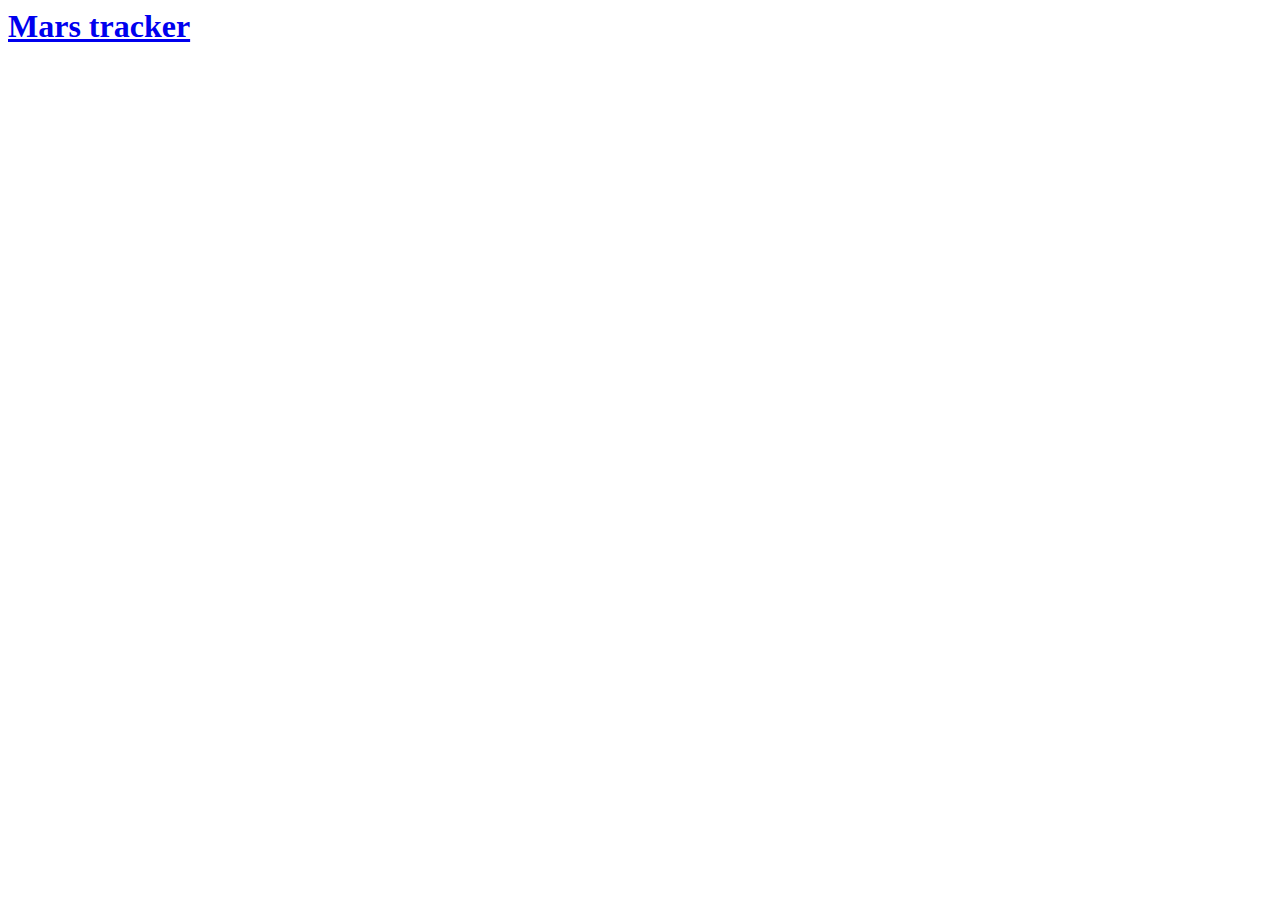
==== commit 59e1e36c: "Update index.html" ====
--- a/index.html
+++ b/index.html
@@ -1 +1,4 @@
-<head><title>Mars Geo Dashboard</title><meta name="viewport" content="width=device-width,initial-scale=1"><link rel="stylesheet" href="//cdnjs.cloudflare.com/ajax/libs/leaflet/0.7.7/leaflet.css"><link href="/tests/static/css/1.ea1aa506.chunk.css" rel="stylesheet"><link href="/tests/static/css/main.51cef88d.chunk.css" rel="stylesheet"></head><body><link rel="stylesheet" href="https://fonts.googleapis.com/css?family=Roboto:300,400,500"/><link rel="stylesheet" href="https://fonts.googleapis.com/icon?family=Material+Icons"/><link rel="stylesheet" href="https://cdnjs.cloudflare.com/ajax/libs/leaflet/1.3.4/leaflet.css"/><div id="root"></div><script>!function(l){function e(e){for(var r,t,n=e[0],o=e[1],u=e[2],f=0,i=[];f<n.length;f++)t=n[f],p[t]&&i.push(p[t][0]),p[t]=0;for(r in o)Object.prototype.hasOwnProperty.call(o,r)&&(l[r]=o[r]);for(s&&s(e);i.length;)i.shift()();return c.push.apply(c,u||[]),a()}function a(){for(var e,r=0;r<c.length;r++){for(var t=c[r],n=!0,o=1;o<t.length;o++){var u=t[o];0!==p[u]&&(n=!1)}n&&(c.splice(r--,1),e=f(f.s=t[0]))}return e}var t={},p={2:0},c=[];function f(e){if(t[e])return t[e].exports;var r=t[e]={i:e,l:!1,exports:{}};return l[e].call(r.exports,r,r.exports,f),r.l=!0,r.exports}f.m=l,f.c=t,f.d=function(e,r,t){f.o(e,r)||Object.defineProperty(e,r,{enumerable:!0,get:t})},f.r=function(e){"undefined"!=typeof Symbol&&Symbol.toStringTag&&Object.defineProperty(e,Symbol.toStringTag,{value:"Module"}),Object.defineProperty(e,"__esModule",{value:!0})},f.t=function(r,e){if(1&e&&(r=f(r)),8&e)return r;if(4&e&&"object"==typeof r&&r&&r.__esModule)return r;var t=Object.create(null);if(f.r(t),Object.defineProperty(t,"default",{enumerable:!0,value:r}),2&e&&"string"!=typeof r)for(var n in r)f.d(t,n,function(e){return r[e]}.bind(null,n));return t},f.n=function(e){var r=e&&e.__esModule?function(){return e.default}:function(){return e};return f.d(r,"a",r),r},f.o=function(e,r){return Object.prototype.hasOwnProperty.call(e,r)},f.p="/tests/";var r=window.webpackJsonp=window.webpackJsonp||[],n=r.push.bind(r);r.push=e,r=r.slice();for(var o=0;o<r.length;o++)e(r[o]);var s=n;a()}([])</script><script src="/tests/static/js/1.9f6c1f8f.chunk.js"></script><script src="/tests/static/js/main.b2332f74.chunk.js"></script></body>+<head><title>Mars Geo Dashboard</title><meta name="viewport" content="width=device-width,initial-scale=1"> </head><body> 
+
+  <a href="https://moorthi07.github.io/gigs/marstracker/index.html" ><h1>Mars tracker</h1> </a>
+</body>
